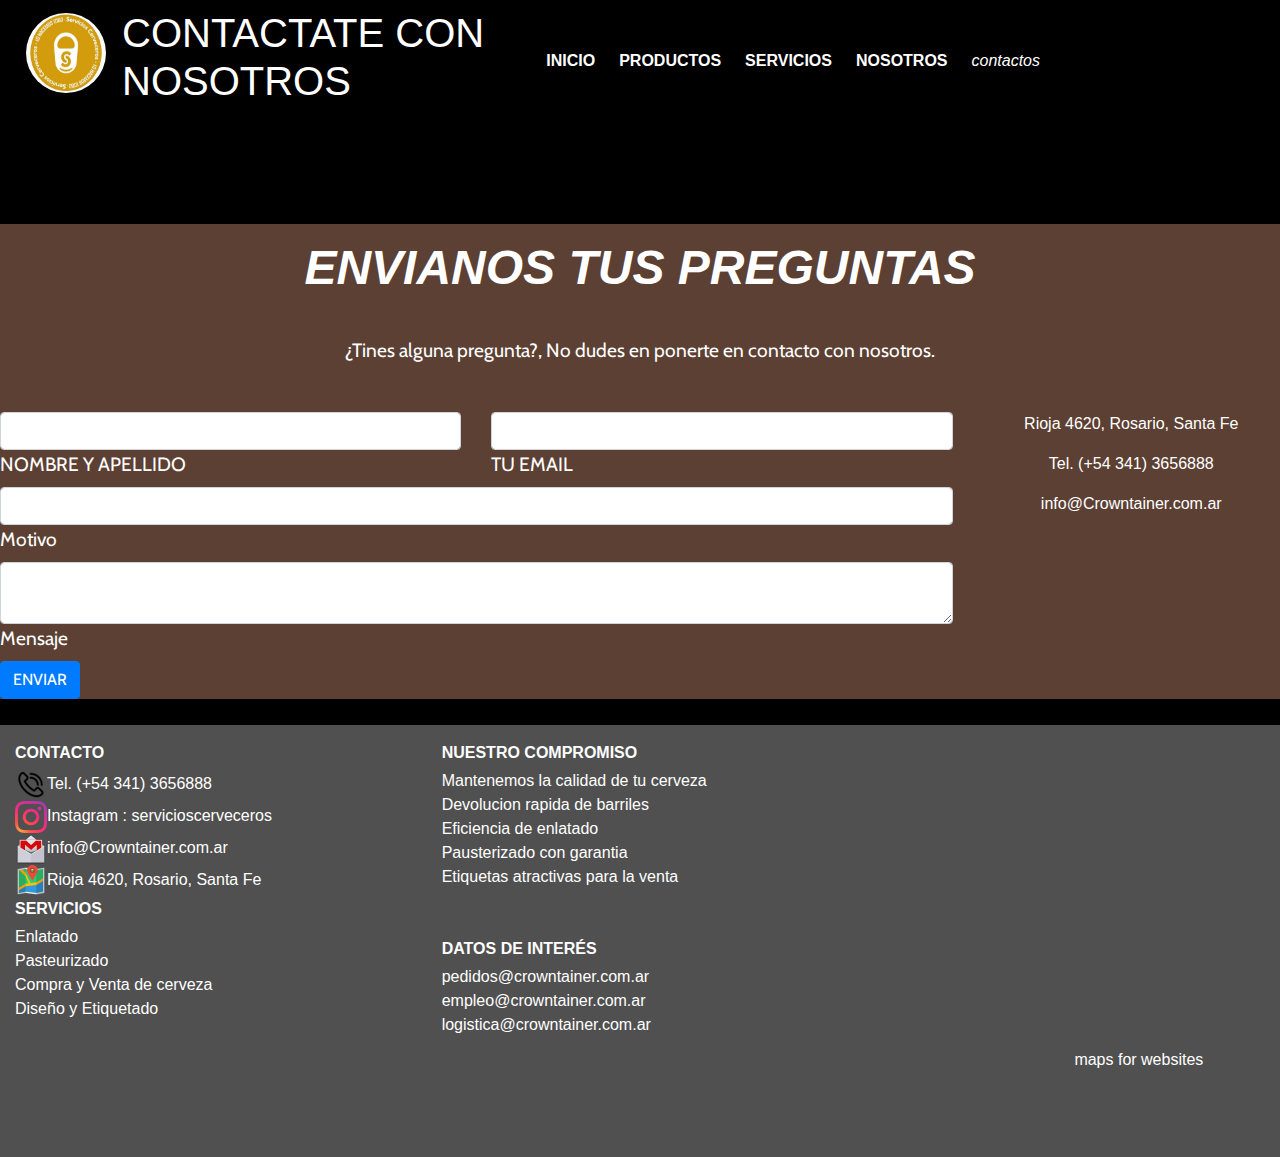
==== sections/contactos.html @ f3ca78ef "nosotros" ====
<!DOCTYPE html>
<html>
<head>
	<meta charset="utf-8">
	<title> Contactos Crowntainer </title>
	<meta name="viewport" content="width=device-width, initial-scale=1.0"/>
	<meta name="description" content="Aqui encontraras los medios de contacto con nuestro servicios al cliente">
   <meta name="keywords"  content="CERVEZA,CONTACTOS, MAIL, Crowntainer,CLIENTE">
	<link rel="stylesheet" href="https://stackpath.bootstrapcdn.com/bootstrap/4.4.1/css/bootstrap.min.css" integrity="sha384-Vkoo8x4CGsO3+Hhxv8T/Q5PaXtkKtu6ug5TOeNV6gBiFeWPGFN9MuhOf23Q9Ifjh" crossorigin="anonymous">
	<link rel="stylesheet" type="text/css" href="../CSS/styles1.css">
     <link rel="stylesheet" href="https://cdnjs.cloudflare.com/ajax/libs/animate.css/4.1.1/animate.min.css"/>
    <link rel="stylesheet" type="text/css" href="../CSS/styles1.css">
	<link rel="preconnect" href="https://fonts.googleapis.com">
	<link rel="preconnect" href="https://fonts.gstatic.com" crossorigin>
	<link href="https://fonts.googleapis.com/css2?family=Cabin:wght@500&display=swap" rel="stylesheet">
</head>
<body class="container.fluid">
	<header>
		<div class="header-container">
		  <div class="container">
			<nav class=" navbar navbar-light navbar-toggleable-lg navbar-expand-lg text-white text-uppercase mr-5 mt-0 ">
			  <!---Logo--->
			  <a class="navbar-brand navbar-toggler-right" href="../index.html"><img class="rounded-circle" src="../media/logoSCC.png" alt="logo" />
			  </a>		
				
				<div class="header">
				  <h1>CONTACTATE CON NOSOTROS</h1>
				</div>
				
				<button class="navbar-toggler navbar-toggler-right bg-white " type="button" data-toggle="collapse" data-target="#navbarTogglerDemo01" aria-controls="navbarTogglerDemo01" aria-expanded="false" aria-label="Toggle navigation">
				  <span class="navbar-toggler-icon"></span>
				</button>
			<!---Menú DESPLEGABLE--->
				<div class="collapse navbar-collapse " id="navbarTogglerDemo01">
				  <div class="navbar-nav ml-5 navbar-custom ">
					<a href="../index.html" class="nav-item nav-link text-white font-weight-bold pr-3"> INICIO </a>
					<a href="productos.html" class="nav-item nav-link text-white font-weight-bold pr-3"> PRODUCTOS </a>
					<a href="novedades.html"class="nav-item nav-link text-white font-weight-bold pr-3"> SERVICIOS </a>
					<a href="nosotros.html" class="nav-item nav-link text-white font-weight-bold pr-3"> NOSOTROS </a>
					<a href="contactos.html" class="nav-item nav-link text-white text-lowercase font-italic pr-3"> CONTACTOS </a>
				  </div>
				</div>							
			</nav>
		  </div>
		</div>
	</header>
<main>
	  <section class="mb-4">
		<h2 class="h1-responsive font-weight-bold text-center my-4">ENVIANOS TUS PREGUNTAS</h2>
		<!--Section descripcion-->
		<p class="text-center w-responsive mx-auto parrafo mb-5">¿Tines alguna pregunta?, No dudes en ponerte en contacto con nosotros.</p>
	
		<div class="row parrafo">
			<div class="col-md-9 mb-md-0 mb-5">
				<form id="contact-form" name="contact-form" action="mail.php" method="POST">
					<div class="row">
						
						<div class="col-md-6">
							<div class="md-form mb-0">
								<input type="text" id="name" name="name" class="form-control">
								<label for="name" class="">NOMBRE Y APELLIDO</label>
							</div>
						</div>
						<div class="col-md-6">
							<div class="md-form mb-0">
								<input type="text" id="email" name="email" class="form-control">
								<label for="email" class="">TU EMAIL</label>
							</div>
						</div>
					</div>
					<div class="row">
						<div class="col-md-12">
							<div class="md-form mb-0">
								<input type="text" id="subject" name="subject" class="form-control">
								<label for="subject" class="">Motivo</label>
							</div>
						</div>
					</div>
					<div class="row">
						<div class="col-md-12">
							<div class="md-form">
								<textarea type="text" id="message" name="message" rows="2" class="form-control md-textarea"></textarea>
								<label for="message">Mensaje</label>
							</div>
						</div>
					</div>
				</form>
				<div class="text-center text-md-left">
					<a class="btn btn-primary" onclick="document.getElementById('contact-form').submit();">ENVIAR</a>
				</div>
				<div class="status"></div>
			</div>
			<div class="col-md-3 text-center">
				<ul class="list-unstyled mb-0">
					<li><i class="fas fa-map-marker-alt fa-2x"></i>
						<p>Rioja 4620, Rosario, Santa Fe</p>
					</li>
	
					<li><i class="fas fa-phone mt-4 fa-2x"></i>
						<p>Tel. (+54 341) 3656888</p>
					</li>
	
					<li><i class="fas fa-envelope mt-4 fa-2x"></i>
						<p>info@Crowntainer.com.ar</p>
					</li>
				</ul>
			</div>
		</div>
	</section>
</main>
<footer class="container__footer text-dark py-3 text-justify">
	<div class="container-fluid">	
		<div class= "row ">
		<ul class="footer__textos col-sm-4 list-unstyled mb-5">
			<li class="footer__titulo font-weight-bold text-uppercase mb-1">CONTACTO</li>
			<li class=" font-weight"><img src="../media/call.png">Tel. (+54 341) 3656888</li>
			<li class=" font-weight"><img src="../media/insta.png">Instagram : servicioscerveceros</li>
			<li class=" font-weight"><img src="../media/mail.png"><i class="fas fa-envelope"></i>info@Crowntainer.com.ar</li>
			<li class=" font-weight"><img src="../media/map.png"></i>Rioja 4620, Rosario, Santa Fe </li>
			<li class="footer__titulo font-weight-bold text-uppercase mb-1"> SERVICIOS</li>
			<li class=" font-weight">Enlatado</li>
			<li class=" font-weight">Pasteurizado</li>
			<li class=" font-weight">Compra y Venta de cerveza</li>
			<li class=" font-weight">Diseño y Etiquetado</li>

		</ul>
		<ul class="footer__textos col-sm-4 list-unstyled mb-5 font-weight">
			<li class="footer__titulo font-weight-bold text-uppercase mb-1">NUESTRO COMPROMISO</li>
			<li class=" font-weight">Mantenemos la calidad de tu cerveza</li>
			<li class=" font-weight">Devolucion rapida de barriles</li>
			<li class=" font-weight">Eficiencia de enlatado</li>
			<li class=" font-weight">Pausterizado con garantia</li>
			<li class=" font-weight mb-5">Etiquetas atractivas para la venta</li>
			<li class="footer__titulo font-weight-bold text-uppercase mb-1"> DATOS DE INTERÉS</li>
			<li class=" font-weight">pedidos@crowntainer.com.ar</li>
			<li class=" font-weight ">empleo@crowntainer.com.ar</li>
			<li class=" font-weight mb-5 ">logistica@crowntainer.com.ar</li>
		</ul>
		<div class="mapouter">
			<div class="gmap_canvas">
				<iframe width="275" height="300" id="gmap_canvas" src="https://maps.google.com/maps?q=rioja%204620&t=&z=17&ie=UTF8&iwloc=&output=embed" frameborder="0" scrolling="no" marginheight="0" marginwidth="0"></iframe><a href="https://fmovies-online.net"></a><br>
				<a href="https://www.embedgooglemap.net">maps for websites</a>
			</div>
		 </div>
		</div>
	</div>
</footer>
<script src="js/wow.min.js"></script>
<script>
   new WOW().init();
</script>
<script src="https://code.jquery.com/jquery-3.5.1.slim.min.js" integrity="sha384-DfXdz2htPH0lsSSs5nCTpuj/zy4C+OGpamoFVy38MVBnE+IbbVYUew+OrCXaRkfj" crossorigin="anonymous"></script>
<script src="https://cdn.jsdelivr.net/npm/bootstrap@4.5.3/dist/js/bootstrap.bundle.min.js" integrity="sha384-ho+j7jyWK8fNQe+A12Hb8AhRq26LrZ/JpcUGGOn+Y7RsweNrtN/tE3MoK7ZeZDyx" crossorigin="anonymous"></script>
</body>
</html>
---- CSS/styles1.css ----
body {
	background-color: black;
}
*{
	margin:0px;
	padding: 0px;
	box-sizing: border-box;
	list-style-type: none;
}
header {
	background-color: black;
	color: white;
	font-size: 1rem;
	width: 100%;
	height: 200px;
}
header img {
	width: 5rem;
	height: 5rem;
	margin-bottom: 15px;
} 
@media screen and (max-width: 480px) {
	.navbar-custom {
	  background-color: grey;
	  color: white;
	  border: 2px solid white;
	}
	header {
	  padding-bottom: 20px;
	}
	header h1 {
	  font-size: 1rem;
	}
}  
main {
	background-color: #5C4033;
}
  
main ol {
	font-size: 2.5rem;
	text-align: center;
}  
.contenedor {
	max-width: 62.5rem;
	width: 90%;
	margin: 0 auto;
	margin-bottom: 50px;
} 
.contactos {
	color: white;
}  
.galeriaPublica {
	color: black;	
	letter-spacing: 0.3rem;
	font-size: 3.5rem;
	font-family: 'Montserrat', sans-serif;
	text-align: center;
	font-weight: 700;
	border-bottom: 4px solid;
	border-top: 4px solid;
	margin-top: 50px;
	background-color:wheat;
}
  
.fondo-container {
	background-color: black;
}
.spacing {
	padding-top: 50px;
}
.imagen-header {
	height: 100%;
	width: 100%;
	border-top: white 2px solid;
}  
p {
	color: white;
	font-size: 1rem;
	font-family: 'Roboto', sans-serif;
}.size {
	width: 90%;
	height: 100%;
	border-radius: 10%;
}  
strong {
	font-size: 3rem;
	font-weight: 1000;
	color: white;
}  
@media screen and (max-width: 480px) {
	.size:hover {
	  -webkit-transform: scale(1.3);
			  transform: scale(1.3);
	  -webkit-transition: -webkit-transform .5s ease;
	  transition: -webkit-transform .5s ease;
	  transition: transform .5s ease;
	  transition: transform .5s ease, -webkit-transform .5s ease;
	}
	main {
		border-top:black solid 20px;
	}
	.item {
		border: 3px black solid;
		transform: scale(1.5);
		transition: 0.5s ease;
	}
}
footer {
	background-color: #505050;
	border-top: 2px solid black;
} 
footer ul {
	color: black;
	color: white;
	list-style-type: none;
	font-size: 16px; 
}
a:link {
	color: white;
	font-style: none;
}
#nav {
    z-index: 9999;
}
  
.mapouter {
	position: relative;
	text-align: right;
	height: 400px;
	width: 350px;
}
.gmap_canvas {
	overflow: hidden;
	background: none;
	height: 400px;
	width: 350x;
}
.card {
	max-width: 200px;
	margin: auto;
	text-align: center;
	font-family: 'Inconsolata', monospace;
	display:block;
}
.price {
	color: grey;
	font-size: 22px;
}
.card button {
	border: none;
	outline: 0;
	padding: 12px;
	color: white;
	background-color: #000;
	text-align: center;
	cursor: pointer;
	width: 100%;
	font-size: 1rem;
}
  
.card button:hover {
	opacity: 0.7;
}
h2 {
	padding: 15px;
	text-align: center;
	font-size: 3rem;
	color: white;
	font-style: italic;
	font-family: 'Montserrat', sans-serif;
}
.position {
	z-index: 9999;
}
.container {
	display: flex;
	flex-wrap: wrap;
    align-items: center;
	margin: 0 -5px;
	padding-bottom: 15px;
	justify-content: center;
}
.container:after {
	content: "";
	display: table;
	clear: both;
}
.column {
	float: left;
	width: 25%;
	padding: 0 10px;
}
@media screen and (max-width: 600px) {
	.column {
	  width: 100%;
	  display: block;
	  margin-bottom: 20px;
	}
	.card:hover {
		transform: scale(1.2);
		transition: 1s ease;
	}
}
.parrafo {
	font-family: 'Cabin', sans-serif;
	font-size: 1.2rem;
	color: white;
}
.cortos {

}
---- CSS/styles1.css ----
body {
	background-color: black;
}
*{
	margin:0px;
	padding: 0px;
	box-sizing: border-box;
	list-style-type: none;
}
header {
	background-color: black;
	color: white;
	font-size: 1rem;
	width: 100%;
	height: 200px;
}
header img {
	width: 5rem;
	height: 5rem;
	margin-bottom: 15px;
} 
@media screen and (max-width: 480px) {
	.navbar-custom {
	  background-color: grey;
	  color: white;
	  border: 2px solid white;
	}
	header {
	  padding-bottom: 20px;
	}
	header h1 {
	  font-size: 1rem;
	}
}  
main {
	background-color: #5C4033;
}
  
main ol {
	font-size: 2.5rem;
	text-align: center;
}  
.contenedor {
	max-width: 62.5rem;
	width: 90%;
	margin: 0 auto;
	margin-bottom: 50px;
} 
.contactos {
	color: white;
}  
.galeriaPublica {
	color: black;	
	letter-spacing: 0.3rem;
	font-size: 3.5rem;
	font-family: 'Montserrat', sans-serif;
	text-align: center;
	font-weight: 700;
	border-bottom: 4px solid;
	border-top: 4px solid;
	margin-top: 50px;
	background-color:wheat;
}
  
.fondo-container {
	background-color: black;
}
.spacing {
	padding-top: 50px;
}
.imagen-header {
	height: 100%;
	width: 100%;
	border-top: white 2px solid;
}  
p {
	color: white;
	font-size: 1rem;
	font-family: 'Roboto', sans-serif;
}.size {
	width: 90%;
	height: 100%;
	border-radius: 10%;
}  
strong {
	font-size: 3rem;
	font-weight: 1000;
	color: white;
}  
@media screen and (max-width: 480px) {
	.size:hover {
	  -webkit-transform: scale(1.3);
			  transform: scale(1.3);
	  -webkit-transition: -webkit-transform .5s ease;
	  transition: -webkit-transform .5s ease;
	  transition: transform .5s ease;
	  transition: transform .5s ease, -webkit-transform .5s ease;
	}
	main {
		border-top:black solid 20px;
	}
	.item {
		border: 3px black solid;
		transform: scale(1.5);
		transition: 0.5s ease;
	}
}
footer {
	background-color: #505050;
	border-top: 2px solid black;
} 
footer ul {
	color: black;
	color: white;
	list-style-type: none;
	font-size: 16px; 
}
a:link {
	color: white;
	font-style: none;
}
#nav {
    z-index: 9999;
}
  
.mapouter {
	position: relative;
	text-align: right;
	height: 400px;
	width: 350px;
}
.gmap_canvas {
	overflow: hidden;
	background: none;
	height: 400px;
	width: 350x;
}
.card {
	max-width: 200px;
	margin: auto;
	text-align: center;
	font-family: 'Inconsolata', monospace;
	display:block;
}
.price {
	color: grey;
	font-size: 22px;
}
.card button {
	border: none;
	outline: 0;
	padding: 12px;
	color: white;
	background-color: #000;
	text-align: center;
	cursor: pointer;
	width: 100%;
	font-size: 1rem;
}
  
.card button:hover {
	opacity: 0.7;
}
h2 {
	padding: 15px;
	text-align: center;
	font-size: 3rem;
	color: white;
	font-style: italic;
	font-family: 'Montserrat', sans-serif;
}
.position {
	z-index: 9999;
}
.container {
	display: flex;
	flex-wrap: wrap;
    align-items: center;
	margin: 0 -5px;
	padding-bottom: 15px;
	justify-content: center;
}
.container:after {
	content: "";
	display: table;
	clear: both;
}
.column {
	float: left;
	width: 25%;
	padding: 0 10px;
}
@media screen and (max-width: 600px) {
	.column {
	  width: 100%;
	  display: block;
	  margin-bottom: 20px;
	}
	.card:hover {
		transform: scale(1.2);
		transition: 1s ease;
	}
}
.parrafo {
	font-family: 'Cabin', sans-serif;
	font-size: 1.2rem;
	color: white;
}
.cortos {

}
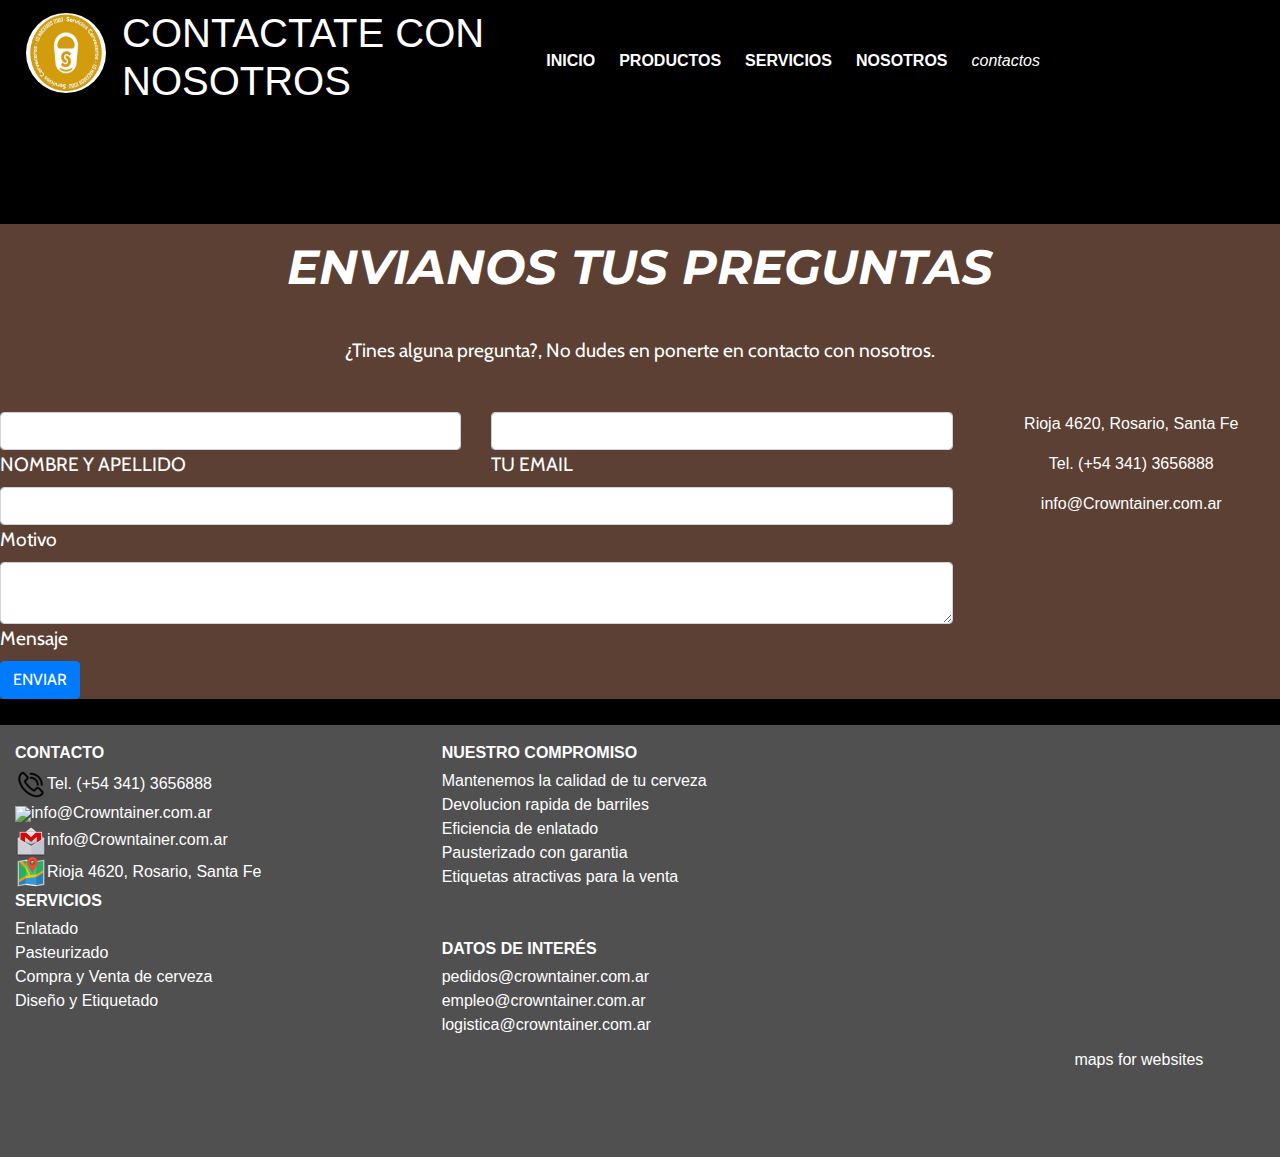
==== commit 287f0cdd: "insta" ====
--- a/sections/contactos.html
+++ b/sections/contactos.html
@@ -12,6 +12,9 @@
     <link rel="stylesheet" type="text/css" href="../CSS/styles1.css">
 	<link rel="preconnect" href="https://fonts.googleapis.com">
 	<link rel="preconnect" href="https://fonts.gstatic.com" crossorigin>
+	<link rel="preconnect" href="https://fonts.googleapis.com">
+	<link rel="preconnect" href="https://fonts.gstatic.com" crossorigin>
+	<link href="https://fonts.googleapis.com/css2?family=Montserrat:wght@600&display=swap" rel="stylesheet">	
 	<link href="https://fonts.googleapis.com/css2?family=Cabin:wght@500&display=swap" rel="stylesheet">
 </head>
 <body class="container.fluid">
@@ -114,7 +117,7 @@
 		<ul class="footer__textos col-sm-4 list-unstyled mb-5">
 			<li class="footer__titulo font-weight-bold text-uppercase mb-1">CONTACTO</li>
 			<li class=" font-weight"><img src="../media/call.png">Tel. (+54 341) 3656888</li>
-			<li class=" font-weight"><img src="../media/insta.png">Instagram : servicioscerveceros</li>
+			<li class=" font-weight"><img src="media/mail.png"><i class="fas fa-envelope"></i>info@Crowntainer.com.ar</li>
 			<li class=" font-weight"><img src="../media/mail.png"><i class="fas fa-envelope"></i>info@Crowntainer.com.ar</li>
 			<li class=" font-weight"><img src="../media/map.png"></i>Rioja 4620, Rosario, Santa Fe </li>
 			<li class="footer__titulo font-weight-bold text-uppercase mb-1"> SERVICIOS</li>
--- a/CSS/styles1.css
+++ b/CSS/styles1.css
@@ -209,3 +209,6 @@
 .cortos {
 
 }
+a:link {
+	font-style: none;
+}--- a/CSS/styles1.css
+++ b/CSS/styles1.css
@@ -209,3 +209,6 @@
 .cortos {
 
 }
+a:link {
+	font-style: none;
+}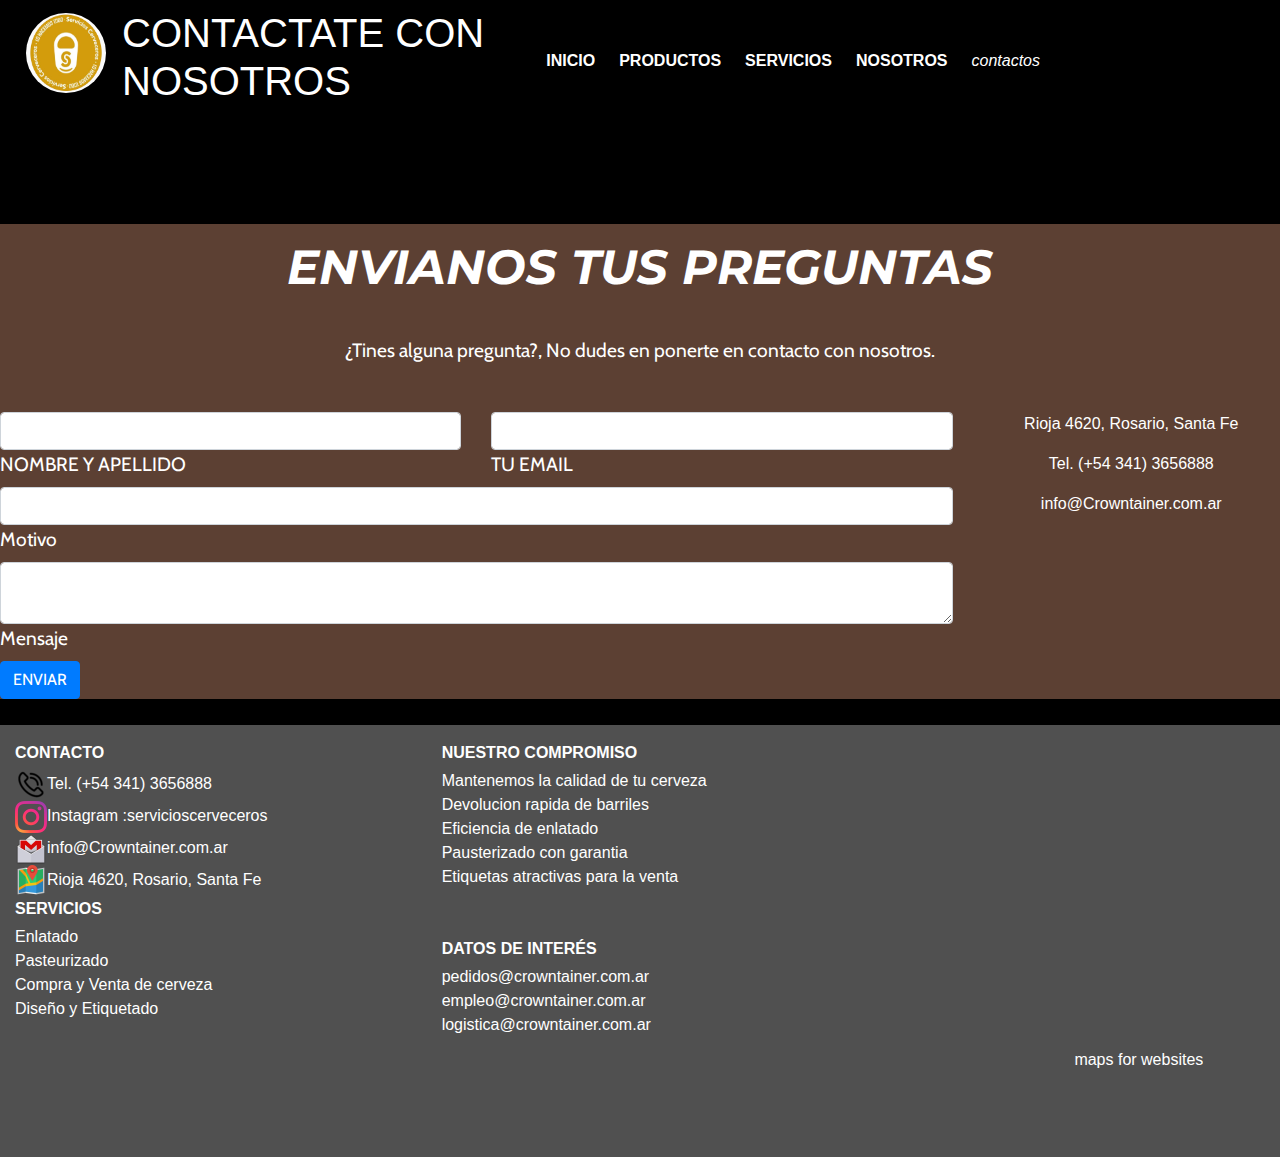
==== commit 78c4a524: "insta footer" ====
--- a/sections/contactos.html
+++ b/sections/contactos.html
@@ -117,8 +117,7 @@
 		<ul class="footer__textos col-sm-4 list-unstyled mb-5">
 			<li class="footer__titulo font-weight-bold text-uppercase mb-1">CONTACTO</li>
 			<li class=" font-weight"><img src="../media/call.png">Tel. (+54 341) 3656888</li>
-			<li class=" font-weight"><img src="media/mail.png"><i class="fas fa-envelope"></i>info@Crowntainer.com.ar</li>
-			<li class=" font-weight"><img src="../media/mail.png"><i class="fas fa-envelope"></i>info@Crowntainer.com.ar</li>
+			<li class=" font-weight"><img src="../media/insta.png">Instagram :<a href="https://www.instagram.com/servicioscerveceros/" >servicioscerveceros</a></li>			<li class=" font-weight"><img src="../media/mail.png"><i class="fas fa-envelope"></i>info@Crowntainer.com.ar</li>
 			<li class=" font-weight"><img src="../media/map.png"></i>Rioja 4620, Rosario, Santa Fe </li>
 			<li class="footer__titulo font-weight-bold text-uppercase mb-1"> SERVICIOS</li>
 			<li class=" font-weight">Enlatado</li>
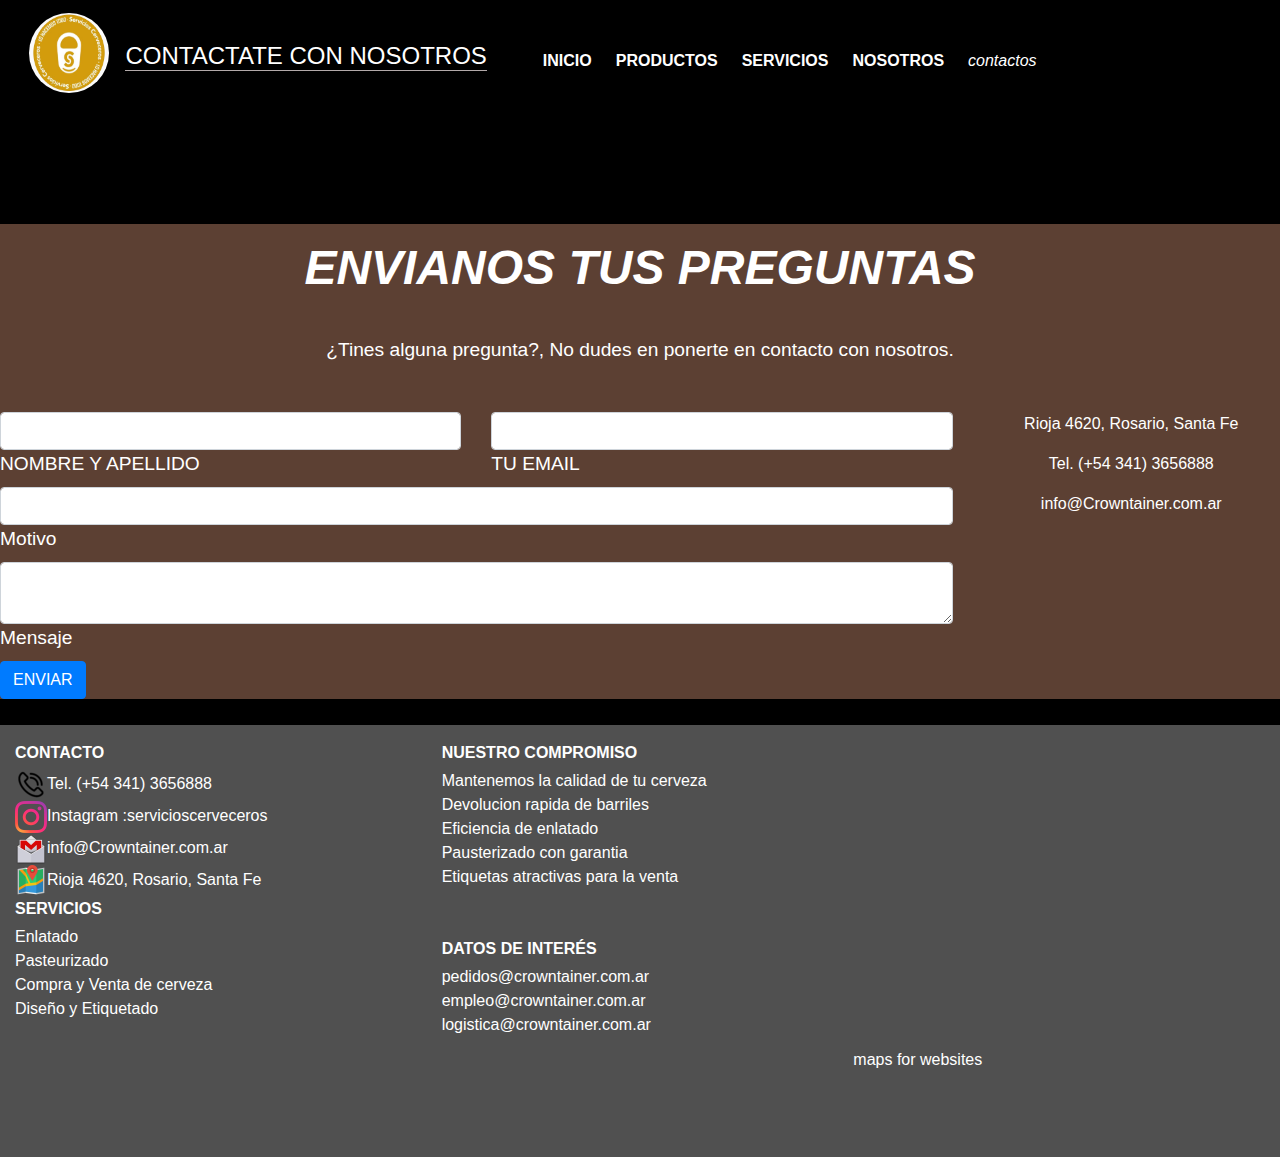
==== commit 8ec27b1f: "align" ====
--- a/sections/contactos.html
+++ b/sections/contactos.html
@@ -2,20 +2,19 @@
 <html>
 <head>
 	<meta charset="utf-8">
-	<title> Contactos Crowntainer </title>
+	<title> Cervezas Crowntainer </title>
 	<meta name="viewport" content="width=device-width, initial-scale=1.0"/>
-	<meta name="description" content="Aqui encontraras los medios de contacto con nuestro servicios al cliente">
-   <meta name="keywords"  content="CERVEZA,CONTACTOS, MAIL, Crowntainer,CLIENTE">
+	<meta name="description" content="Crowntainer es una enlatadora, distribuidora, y vendedora de cervezas artesales ubicada en Rosario, Santa Fe">
+    <meta name="keywords"  content="CERVEZA,CONTACTOS, MAIL, Crowntainer,CLIENTE">
+	<link rel="stylesheet" href="../CSS/styles1.css">
+	<link rel="preconnect" href="https://fonts.googleapis.com">
+	<link rel="preconnect" href="https://fonts.gstatic.com" crossorigin>
+	<link href="https://fonts.googleapis.com/css2?family=Bebas+Neue&display=swap" rel="stylesheet">
 	<link rel="stylesheet" href="https://stackpath.bootstrapcdn.com/bootstrap/4.4.1/css/bootstrap.min.css" integrity="sha384-Vkoo8x4CGsO3+Hhxv8T/Q5PaXtkKtu6ug5TOeNV6gBiFeWPGFN9MuhOf23Q9Ifjh" crossorigin="anonymous">
 	<link rel="stylesheet" type="text/css" href="../CSS/styles1.css">
-     <link rel="stylesheet" href="https://cdnjs.cloudflare.com/ajax/libs/animate.css/4.1.1/animate.min.css"/>
+    <link rel="stylesheet" href="https://cdnjs.cloudflare.com/ajax/libs/animate.css/4.1.1/animate.min.css"/>
     <link rel="stylesheet" type="text/css" href="../CSS/styles1.css">
-	<link rel="preconnect" href="https://fonts.googleapis.com">
-	<link rel="preconnect" href="https://fonts.gstatic.com" crossorigin>
-	<link rel="preconnect" href="https://fonts.googleapis.com">
-	<link rel="preconnect" href="https://fonts.gstatic.com" crossorigin>
-	<link href="https://fonts.googleapis.com/css2?family=Montserrat:wght@600&display=swap" rel="stylesheet">	
-	<link href="https://fonts.googleapis.com/css2?family=Cabin:wght@500&display=swap" rel="stylesheet">
+	<link rel="stylesheet" href="https://cdn.jsdelivr.net/npm/bootstrap@4.5.3/dist/css/bootstrap.min.css" integrity="sha384-TX8t27EcRE3e/ihU7zmQxVncDAy5uIKz4rEkgIXeMed4M0jlfIDPvg6uqKI2xXr2" crossorigin="anonymous">
 </head>
 <body class="container.fluid">
 	<header>
@@ -34,12 +33,12 @@
 				  <span class="navbar-toggler-icon"></span>
 				</button>
 			<!---Menú DESPLEGABLE--->
-				<div class="collapse navbar-collapse " id="navbarTogglerDemo01">
+			<div class="collapse navbar-collapse position-relative position " id="navbarTogglerDemo01">
 				  <div class="navbar-nav ml-5 navbar-custom ">
 					<a href="../index.html" class="nav-item nav-link text-white font-weight-bold pr-3"> INICIO </a>
 					<a href="productos.html" class="nav-item nav-link text-white font-weight-bold pr-3"> PRODUCTOS </a>
-					<a href="novedades.html"class="nav-item nav-link text-white font-weight-bold pr-3"> SERVICIOS </a>
-					<a href="nosotros.html" class="nav-item nav-link text-white font-weight-bold pr-3"> NOSOTROS </a>
+					<a href="novedades.html" class="nav-item nav-link text-white font-weight-bold pr-3"> SERVICIOS </a>
+					<a href="nosotros.html"  class="nav-item nav-link text-white font-weight-bold pr-3"> NOSOTROS </a>
 					<a href="contactos.html" class="nav-item nav-link text-white text-lowercase font-italic pr-3"> CONTACTOS </a>
 				  </div>
 				</div>							
@@ -116,9 +115,10 @@
 		<div class= "row ">
 		<ul class="footer__textos col-sm-4 list-unstyled mb-5">
 			<li class="footer__titulo font-weight-bold text-uppercase mb-1">CONTACTO</li>
-			<li class=" font-weight"><img src="../media/call.png">Tel. (+54 341) 3656888</li>
-			<li class=" font-weight"><img src="../media/insta.png">Instagram :<a href="https://www.instagram.com/servicioscerveceros/" >servicioscerveceros</a></li>			<li class=" font-weight"><img src="../media/mail.png"><i class="fas fa-envelope"></i>info@Crowntainer.com.ar</li>
-			<li class=" font-weight"><img src="../media/map.png"></i>Rioja 4620, Rosario, Santa Fe </li>
+			<li class=" font-weight"><img src="../media/call.png" alt="phone">Tel. (+54 341) 3656888</li>
+			<li class=" font-weight"><img src="../media/insta.png" alt="instagram">Instagram :<a href="https://www.instagram.com/servicioscerveceros/" >servicioscerveceros</a></li>			
+			<li class=" font-weight"><img src="../media/mail.png" alt="mail">info@Crowntainer.com.ar</li>
+			<li class=" font-weight"><img src="../media/map.png" alt="map">Rioja 4620, Rosario, Santa Fe </li>
 			<li class="footer__titulo font-weight-bold text-uppercase mb-1"> SERVICIOS</li>
 			<li class=" font-weight">Enlatado</li>
 			<li class=" font-weight">Pasteurizado</li>
@@ -146,7 +146,7 @@
 		 </div>
 		</div>
 	</div>
-</footer>
+ </footer>
 <script src="js/wow.min.js"></script>
 <script>
    new WOW().init();
--- a/CSS/styles1.css
+++ b/CSS/styles1.css
@@ -13,6 +13,7 @@
 	font-size: 1rem;
 	width: 100%;
 	height: 200px;
+	text-align: center;
 }
 header img {
 	width: 5rem;
@@ -125,7 +126,7 @@
   
 .mapouter {
 	position: relative;
-	text-align: right;
+	text-align: left;
 	height: 400px;
 	width: 350px;
 }
@@ -206,9 +207,12 @@
 	font-size: 1.2rem;
 	color: white;
 }
-.cortos {
-
-}
 a:link {
 	font-style: none;
+}
+header h1 {
+	text-align: left;
+	float: center;
+	border-bottom: #b3aaaa 1.5px solid;
+	font-size: 1.5rem;
 }--- a/CSS/styles1.css
+++ b/CSS/styles1.css
@@ -13,6 +13,7 @@
 	font-size: 1rem;
 	width: 100%;
 	height: 200px;
+	text-align: center;
 }
 header img {
 	width: 5rem;
@@ -125,7 +126,7 @@
   
 .mapouter {
 	position: relative;
-	text-align: right;
+	text-align: left;
 	height: 400px;
 	width: 350px;
 }
@@ -206,9 +207,12 @@
 	font-size: 1.2rem;
 	color: white;
 }
-.cortos {
-
-}
 a:link {
 	font-style: none;
+}
+header h1 {
+	text-align: left;
+	float: center;
+	border-bottom: #b3aaaa 1.5px solid;
+	font-size: 1.5rem;
 }--- a/CSS/styles1.css
+++ b/CSS/styles1.css
@@ -13,6 +13,7 @@
 	font-size: 1rem;
 	width: 100%;
 	height: 200px;
+	text-align: center;
 }
 header img {
 	width: 5rem;
@@ -125,7 +126,7 @@
   
 .mapouter {
 	position: relative;
-	text-align: right;
+	text-align: left;
 	height: 400px;
 	width: 350px;
 }
@@ -206,9 +207,12 @@
 	font-size: 1.2rem;
 	color: white;
 }
-.cortos {
-
-}
 a:link {
 	font-style: none;
+}
+header h1 {
+	text-align: left;
+	float: center;
+	border-bottom: #b3aaaa 1.5px solid;
+	font-size: 1.5rem;
 }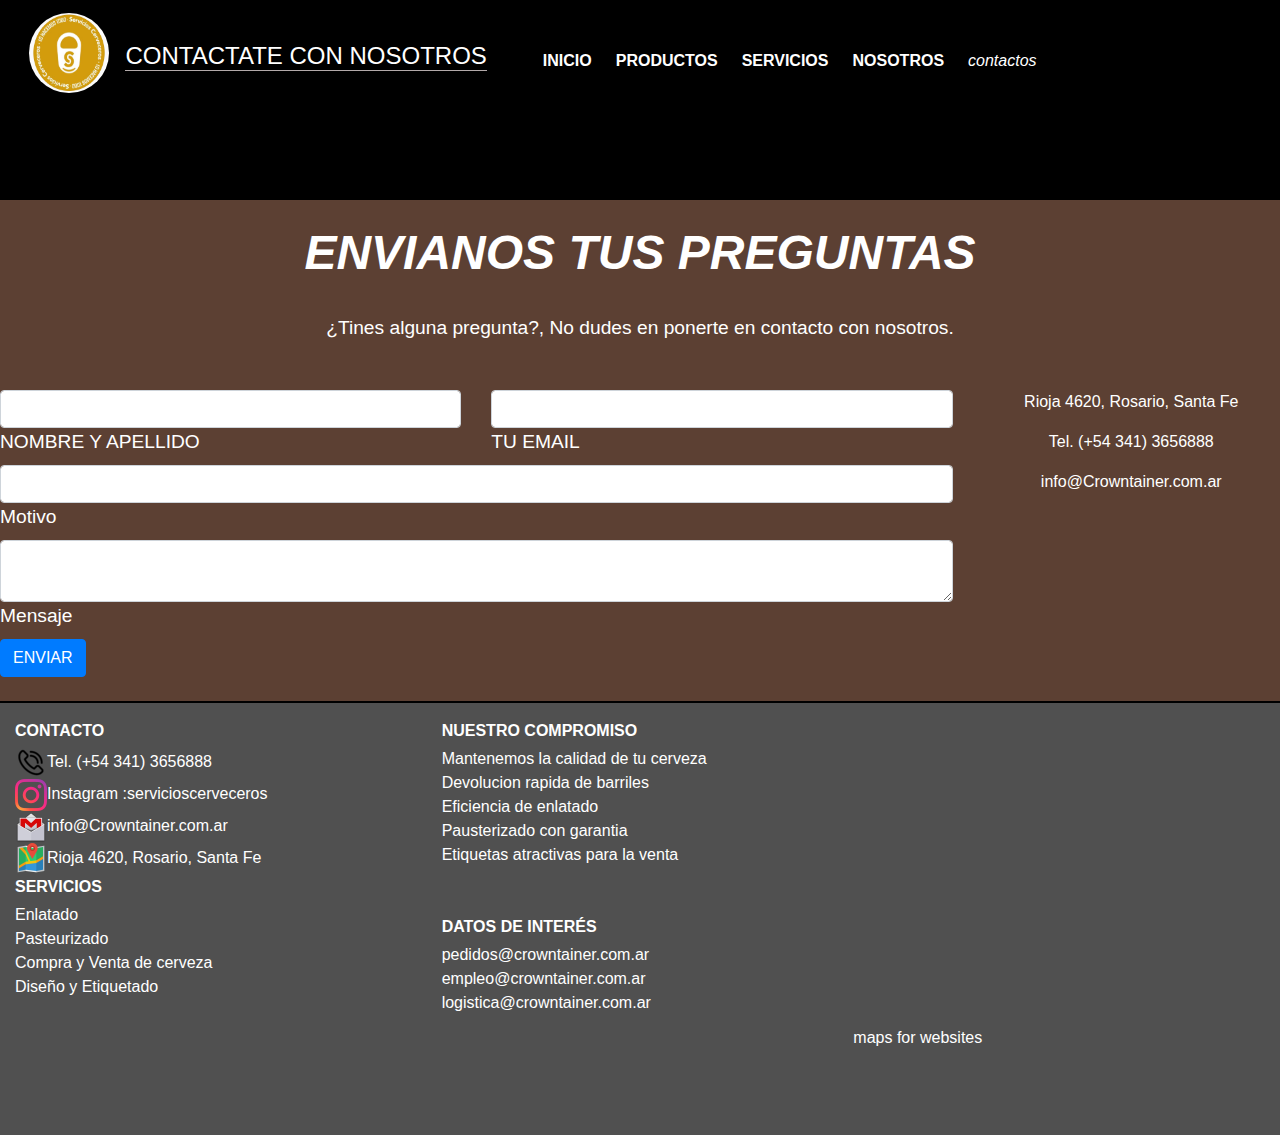
==== commit f18b20e0: "codigo ordenado" ====
--- a/sections/contactos.html
+++ b/sections/contactos.html
@@ -46,107 +46,107 @@
 		  </div>
 		</div>
 	</header>
-<main>
-	  <section class="mb-4">
-		<h2 class="h1-responsive font-weight-bold text-center my-4">ENVIANOS TUS PREGUNTAS</h2>
-		<!--Section descripcion-->
-		<p class="text-center w-responsive mx-auto parrafo mb-5">¿Tines alguna pregunta?, No dudes en ponerte en contacto con nosotros.</p>
-	
-		<div class="row parrafo">
-			<div class="col-md-9 mb-md-0 mb-5">
-				<form id="contact-form" name="contact-form" action="mail.php" method="POST">
-					<div class="row">
-						
-						<div class="col-md-6">
-							<div class="md-form mb-0">
-								<input type="text" id="name" name="name" class="form-control">
-								<label for="name" class="">NOMBRE Y APELLIDO</label>
+	<main>
+		<section class="pb-4">
+			<h2 class="h1-responsive font-weight-bold text-center py-4">ENVIANOS TUS PREGUNTAS</h2>
+			<!--Section descripcion-->
+			<p class="text-center w-responsive mx-auto parrafo mb-5">¿Tines alguna pregunta?, No dudes en ponerte en contacto con nosotros.</p>
+		
+			<div class="row parrafo">
+				<div class="col-md-9 mb-md-0 mb-5">
+					<form id="contact-form" name="contact-form" action="mail.php" method="POST">
+						<div class="row">
+							
+							<div class="col-md-6">
+								<div class="md-form mb-0">
+									<input type="text" id="name" name="name" class="form-control">
+									<label for="name" class="">NOMBRE Y APELLIDO</label>
+								</div>
+							</div>
+							<div class="col-md-6">
+								<div class="md-form mb-0">
+									<input type="text" id="email" name="email" class="form-control">
+									<label for="email" class="">TU EMAIL</label>
+								</div>
 							</div>
 						</div>
-						<div class="col-md-6">
-							<div class="md-form mb-0">
-								<input type="text" id="email" name="email" class="form-control">
-								<label for="email" class="">TU EMAIL</label>
+						<div class="row">
+							<div class="col-md-12">
+								<div class="md-form mb-0">
+									<input type="text" id="subject" name="subject" class="form-control">
+									<label for="subject" class="">Motivo</label>
+								</div>
 							</div>
 						</div>
-					</div>
-					<div class="row">
-						<div class="col-md-12">
-							<div class="md-form mb-0">
-								<input type="text" id="subject" name="subject" class="form-control">
-								<label for="subject" class="">Motivo</label>
+						<div class="row">
+							<div class="col-md-12">
+								<div class="md-form">
+									<textarea type="text" id="message" name="message" rows="2" class="form-control md-textarea"></textarea>
+									<label for="message">Mensaje</label>
+								</div>
 							</div>
 						</div>
+					</form>
+					<div class="text-center text-md-left">
+						<a class="btn btn-primary" onclick="document.getElementById('contact-form').submit();">ENVIAR</a>
 					</div>
-					<div class="row">
-						<div class="col-md-12">
-							<div class="md-form">
-								<textarea type="text" id="message" name="message" rows="2" class="form-control md-textarea"></textarea>
-								<label for="message">Mensaje</label>
-							</div>
-						</div>
-					</div>
-				</form>
-				<div class="text-center text-md-left">
-					<a class="btn btn-primary" onclick="document.getElementById('contact-form').submit();">ENVIAR</a>
+					<div class="status"></div>
 				</div>
-				<div class="status"></div>
+				<div class="col-md-3 text-center">
+					<ul class="list-unstyled mb-0">
+						<li><i class="fas fa-map-marker-alt fa-2x"></i>
+							<p>Rioja 4620, Rosario, Santa Fe</p>
+						</li>
+		
+						<li><i class="fas fa-phone mt-4 fa-2x"></i>
+							<p>Tel. (+54 341) 3656888</p>
+						</li>
+		
+						<li><i class="fas fa-envelope mt-4 fa-2x"></i>
+							<p>info@Crowntainer.com.ar</p>
+						</li>
+					</ul>
+				</div>
 			</div>
-			<div class="col-md-3 text-center">
-				<ul class="list-unstyled mb-0">
-					<li><i class="fas fa-map-marker-alt fa-2x"></i>
-						<p>Rioja 4620, Rosario, Santa Fe</p>
-					</li>
-	
-					<li><i class="fas fa-phone mt-4 fa-2x"></i>
-						<p>Tel. (+54 341) 3656888</p>
-					</li>
-	
-					<li><i class="fas fa-envelope mt-4 fa-2x"></i>
-						<p>info@Crowntainer.com.ar</p>
-					</li>
-				</ul>
+		</section>
+ 	</main>
+	<footer class="container__footer text-dark py-3 text-justify">
+		<div class="container-fluid">	
+			<div class= "row ">
+			<ul class="footer__textos col-sm-4 list-unstyled mb-5">
+				<li class="footer__titulo font-weight-bold text-uppercase mb-1">CONTACTO</li>
+				<li class=" font-weight"><img src="../media/call.png" alt="phone">Tel. (+54 341) 3656888</li>
+				<li class=" font-weight"><img src="../media/insta.png" alt="instagram">Instagram :<a href="https://www.instagram.com/servicioscerveceros/" >servicioscerveceros</a></li>			
+				<li class=" font-weight"><img src="../media/mail.png" alt="mail">info@Crowntainer.com.ar</li>
+				<li class=" font-weight"><img src="../media/map.png" alt="map">Rioja 4620, Rosario, Santa Fe </li>
+				<li class="footer__titulo font-weight-bold text-uppercase mb-1"> SERVICIOS</li>
+				<li class=" font-weight">Enlatado</li>
+				<li class=" font-weight">Pasteurizado</li>
+				<li class=" font-weight">Compra y Venta de cerveza</li>
+				<li class=" font-weight">Diseño y Etiquetado</li>
+
+			</ul>
+			<ul class="footer__textos col-sm-4 list-unstyled mb-5 font-weight">
+				<li class="footer__titulo font-weight-bold text-uppercase mb-1">NUESTRO COMPROMISO</li>
+				<li class=" font-weight">Mantenemos la calidad de tu cerveza</li>
+				<li class=" font-weight">Devolucion rapida de barriles</li>
+				<li class=" font-weight">Eficiencia de enlatado</li>
+				<li class=" font-weight">Pausterizado con garantia</li>
+				<li class=" font-weight mb-5">Etiquetas atractivas para la venta</li>
+				<li class="footer__titulo font-weight-bold text-uppercase mb-1"> DATOS DE INTERÉS</li>
+				<li class=" font-weight">pedidos@crowntainer.com.ar</li>
+				<li class=" font-weight ">empleo@crowntainer.com.ar</li>
+				<li class=" font-weight mb-5 ">logistica@crowntainer.com.ar</li>
+			</ul>
+			<div class="mapouter">
+				<div class="gmap_canvas">
+					<iframe width="275" height="300" id="gmap_canvas" src="https://maps.google.com/maps?q=rioja%204620&t=&z=17&ie=UTF8&iwloc=&output=embed" frameborder="0" scrolling="no" marginheight="0" marginwidth="0"></iframe><a href="https://fmovies-online.net"></a><br>
+					<a href="https://www.embedgooglemap.net">maps for websites</a>
+				</div>
+			</div>
 			</div>
 		</div>
-	</section>
-</main>
-<footer class="container__footer text-dark py-3 text-justify">
-	<div class="container-fluid">	
-		<div class= "row ">
-		<ul class="footer__textos col-sm-4 list-unstyled mb-5">
-			<li class="footer__titulo font-weight-bold text-uppercase mb-1">CONTACTO</li>
-			<li class=" font-weight"><img src="../media/call.png" alt="phone">Tel. (+54 341) 3656888</li>
-			<li class=" font-weight"><img src="../media/insta.png" alt="instagram">Instagram :<a href="https://www.instagram.com/servicioscerveceros/" >servicioscerveceros</a></li>			
-			<li class=" font-weight"><img src="../media/mail.png" alt="mail">info@Crowntainer.com.ar</li>
-			<li class=" font-weight"><img src="../media/map.png" alt="map">Rioja 4620, Rosario, Santa Fe </li>
-			<li class="footer__titulo font-weight-bold text-uppercase mb-1"> SERVICIOS</li>
-			<li class=" font-weight">Enlatado</li>
-			<li class=" font-weight">Pasteurizado</li>
-			<li class=" font-weight">Compra y Venta de cerveza</li>
-			<li class=" font-weight">Diseño y Etiquetado</li>
-
-		</ul>
-		<ul class="footer__textos col-sm-4 list-unstyled mb-5 font-weight">
-			<li class="footer__titulo font-weight-bold text-uppercase mb-1">NUESTRO COMPROMISO</li>
-			<li class=" font-weight">Mantenemos la calidad de tu cerveza</li>
-			<li class=" font-weight">Devolucion rapida de barriles</li>
-			<li class=" font-weight">Eficiencia de enlatado</li>
-			<li class=" font-weight">Pausterizado con garantia</li>
-			<li class=" font-weight mb-5">Etiquetas atractivas para la venta</li>
-			<li class="footer__titulo font-weight-bold text-uppercase mb-1"> DATOS DE INTERÉS</li>
-			<li class=" font-weight">pedidos@crowntainer.com.ar</li>
-			<li class=" font-weight ">empleo@crowntainer.com.ar</li>
-			<li class=" font-weight mb-5 ">logistica@crowntainer.com.ar</li>
-		</ul>
-		<div class="mapouter">
-			<div class="gmap_canvas">
-				<iframe width="275" height="300" id="gmap_canvas" src="https://maps.google.com/maps?q=rioja%204620&t=&z=17&ie=UTF8&iwloc=&output=embed" frameborder="0" scrolling="no" marginheight="0" marginwidth="0"></iframe><a href="https://fmovies-online.net"></a><br>
-				<a href="https://www.embedgooglemap.net">maps for websites</a>
-			</div>
-		 </div>
-		</div>
-	</div>
- </footer>
+	</footer>
 <script src="js/wow.min.js"></script>
 <script>
    new WOW().init();
--- a/CSS/styles1.css
+++ b/CSS/styles1.css
@@ -45,7 +45,7 @@
 	max-width: 62.5rem;
 	width: 90%;
 	margin: 0 auto;
-	margin-bottom: 50px;
+	padding-bottom: 50px;
 } 
 .contactos {
 	color: white;
--- a/CSS/styles1.css
+++ b/CSS/styles1.css
@@ -45,7 +45,7 @@
 	max-width: 62.5rem;
 	width: 90%;
 	margin: 0 auto;
-	margin-bottom: 50px;
+	padding-bottom: 50px;
 } 
 .contactos {
 	color: white;
--- a/CSS/styles1.css
+++ b/CSS/styles1.css
@@ -45,7 +45,7 @@
 	max-width: 62.5rem;
 	width: 90%;
 	margin: 0 auto;
-	margin-bottom: 50px;
+	padding-bottom: 50px;
 } 
 .contactos {
 	color: white;
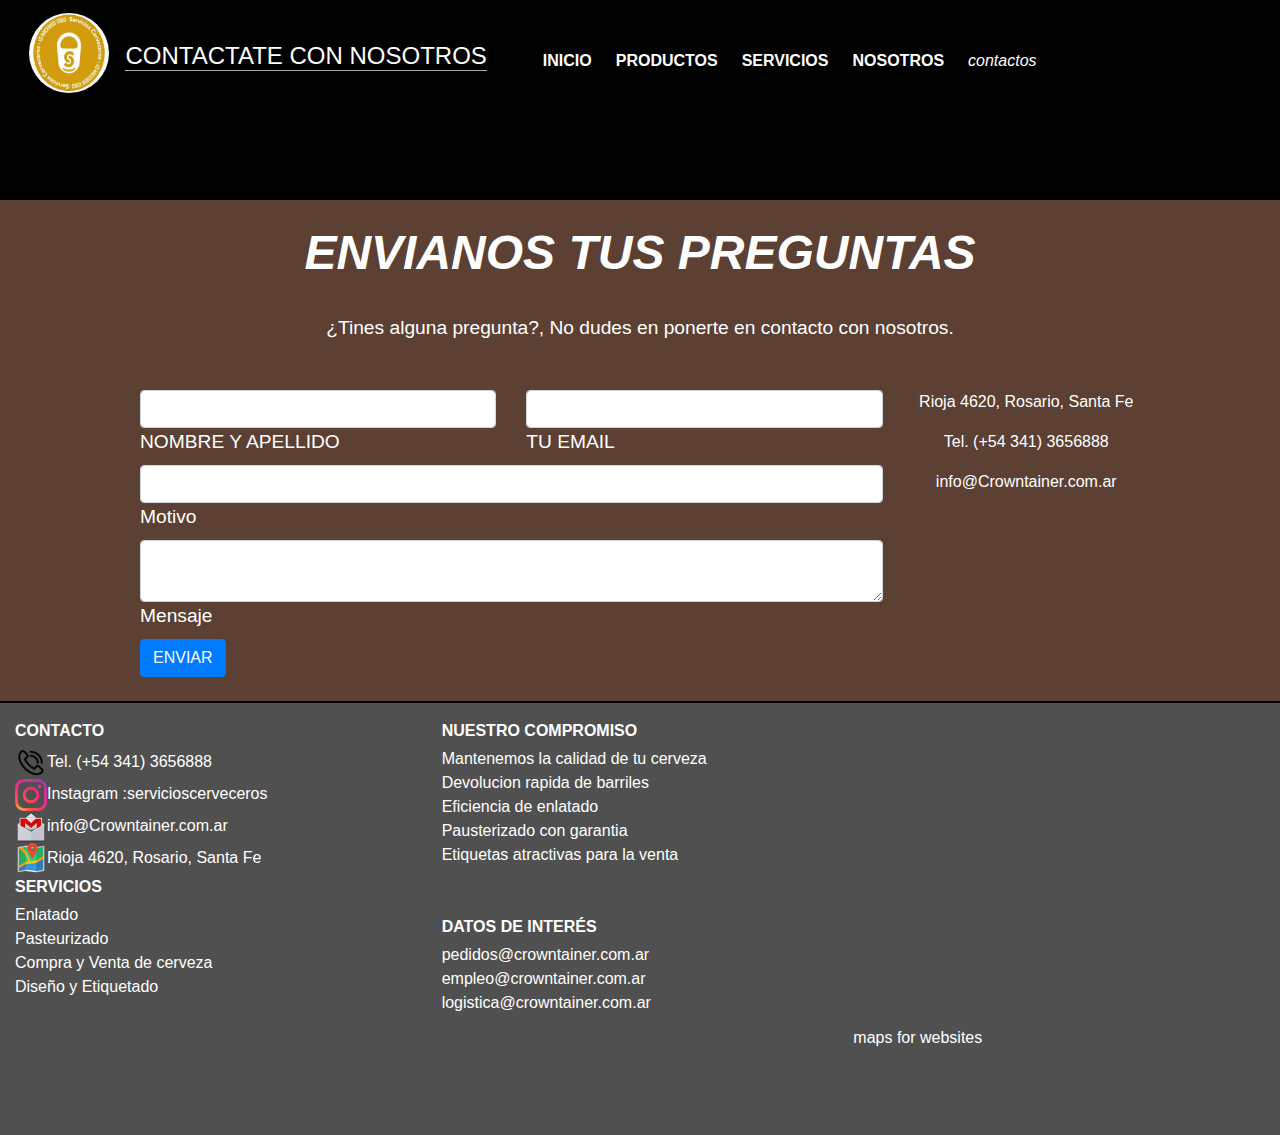
==== commit 5ac62f6a: "final" ====
--- a/sections/contactos.html
+++ b/sections/contactos.html
@@ -47,7 +47,7 @@
 		</div>
 	</header>
 	<main>
-		<section class="pb-4">
+		<section class="pb-4 contenedor">
 			<h2 class="h1-responsive font-weight-bold text-center py-4">ENVIANOS TUS PREGUNTAS</h2>
 			<!--Section descripcion-->
 			<p class="text-center w-responsive mx-auto parrafo mb-5">¿Tines alguna pregunta?, No dudes en ponerte en contacto con nosotros.</p>
--- a/CSS/styles1.css
+++ b/CSS/styles1.css
@@ -20,7 +20,7 @@
 	height: 5rem;
 	margin-bottom: 15px;
 } 
-@media screen and (max-width: 480px) {
+@media screen and (max-width: 1020px) {
 	.navbar-custom {
 	  background-color: grey;
 	  color: white;
@@ -206,6 +206,7 @@
 	font-family: 'Cabin', sans-serif;
 	font-size: 1.2rem;
 	color: white;
+	text-justify: center;
 }
 a:link {
 	font-style: none;
--- a/CSS/styles1.css
+++ b/CSS/styles1.css
@@ -20,7 +20,7 @@
 	height: 5rem;
 	margin-bottom: 15px;
 } 
-@media screen and (max-width: 480px) {
+@media screen and (max-width: 1020px) {
 	.navbar-custom {
 	  background-color: grey;
 	  color: white;
@@ -206,6 +206,7 @@
 	font-family: 'Cabin', sans-serif;
 	font-size: 1.2rem;
 	color: white;
+	text-justify: center;
 }
 a:link {
 	font-style: none;
--- a/CSS/styles1.css
+++ b/CSS/styles1.css
@@ -20,7 +20,7 @@
 	height: 5rem;
 	margin-bottom: 15px;
 } 
-@media screen and (max-width: 480px) {
+@media screen and (max-width: 1020px) {
 	.navbar-custom {
 	  background-color: grey;
 	  color: white;
@@ -206,6 +206,7 @@
 	font-family: 'Cabin', sans-serif;
 	font-size: 1.2rem;
 	color: white;
+	text-justify: center;
 }
 a:link {
 	font-style: none;
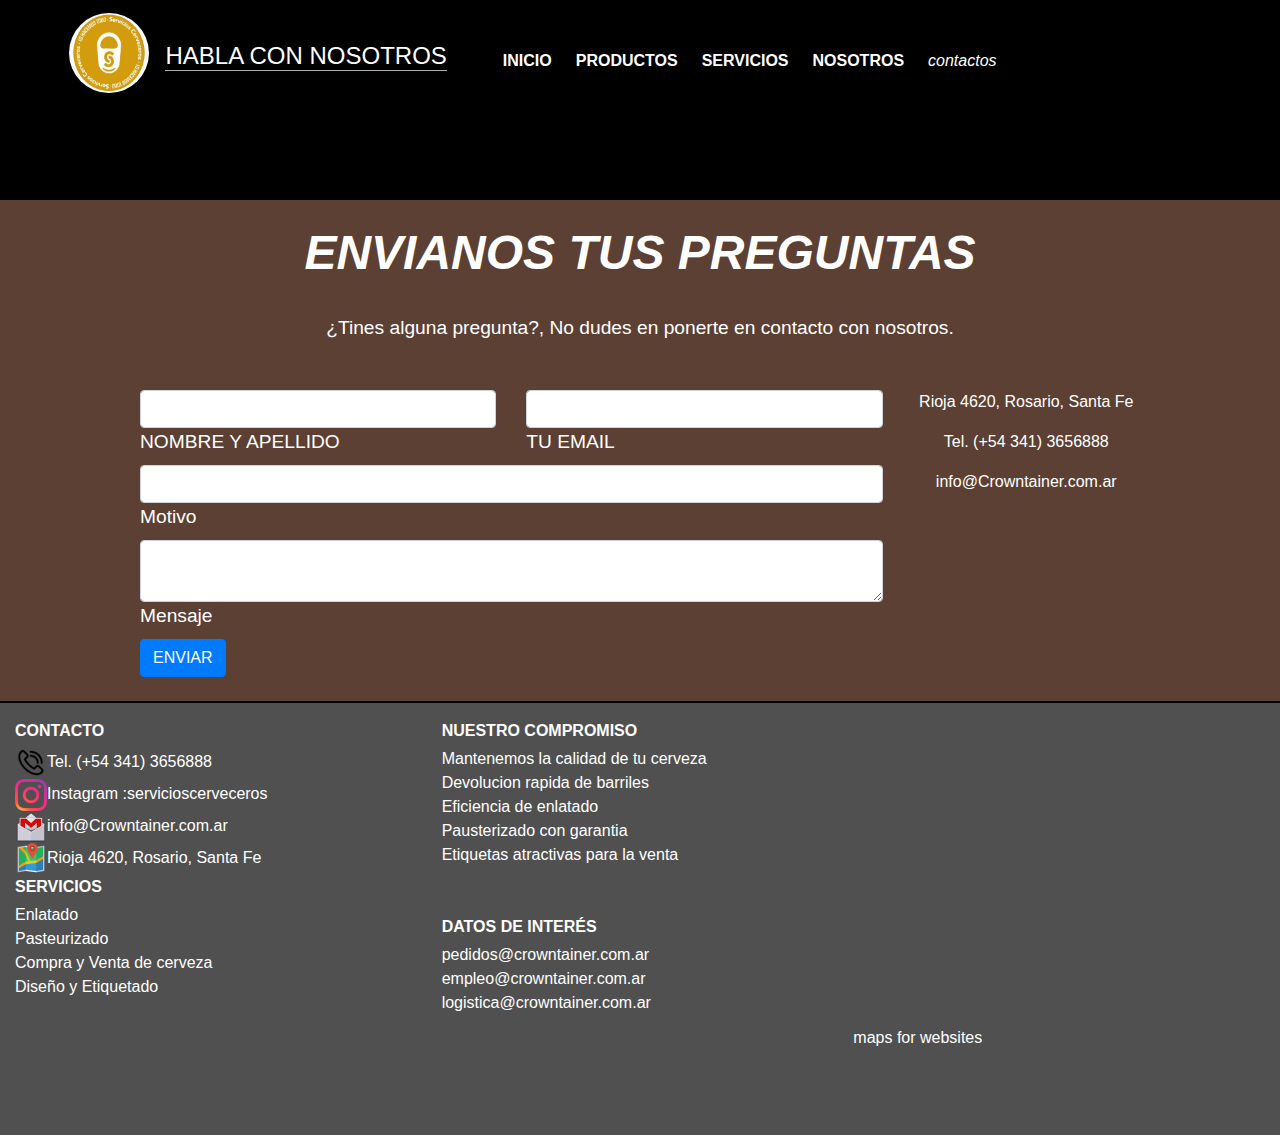
==== commit b01c5874: "final 2" ====
--- a/sections/contactos.html
+++ b/sections/contactos.html
@@ -26,7 +26,7 @@
 			  </a>		
 				
 				<div class="header">
-				  <h1>CONTACTATE CON NOSOTROS</h1>
+				  <h1>HABLA CON NOSOTROS</h1>
 				</div>
 				
 				<button class="navbar-toggler navbar-toggler-right bg-white " type="button" data-toggle="collapse" data-target="#navbarTogglerDemo01" aria-controls="navbarTogglerDemo01" aria-expanded="false" aria-label="Toggle navigation">
--- a/CSS/styles1.css
+++ b/CSS/styles1.css
@@ -216,4 +216,4 @@
 	float: center;
 	border-bottom: #b3aaaa 1.5px solid;
 	font-size: 1.5rem;
-}+}
--- a/CSS/styles1.css
+++ b/CSS/styles1.css
@@ -216,4 +216,4 @@
 	float: center;
 	border-bottom: #b3aaaa 1.5px solid;
 	font-size: 1.5rem;
-}+}
--- a/CSS/styles1.css
+++ b/CSS/styles1.css
@@ -216,4 +216,4 @@
 	float: center;
 	border-bottom: #b3aaaa 1.5px solid;
 	font-size: 1.5rem;
-}+}
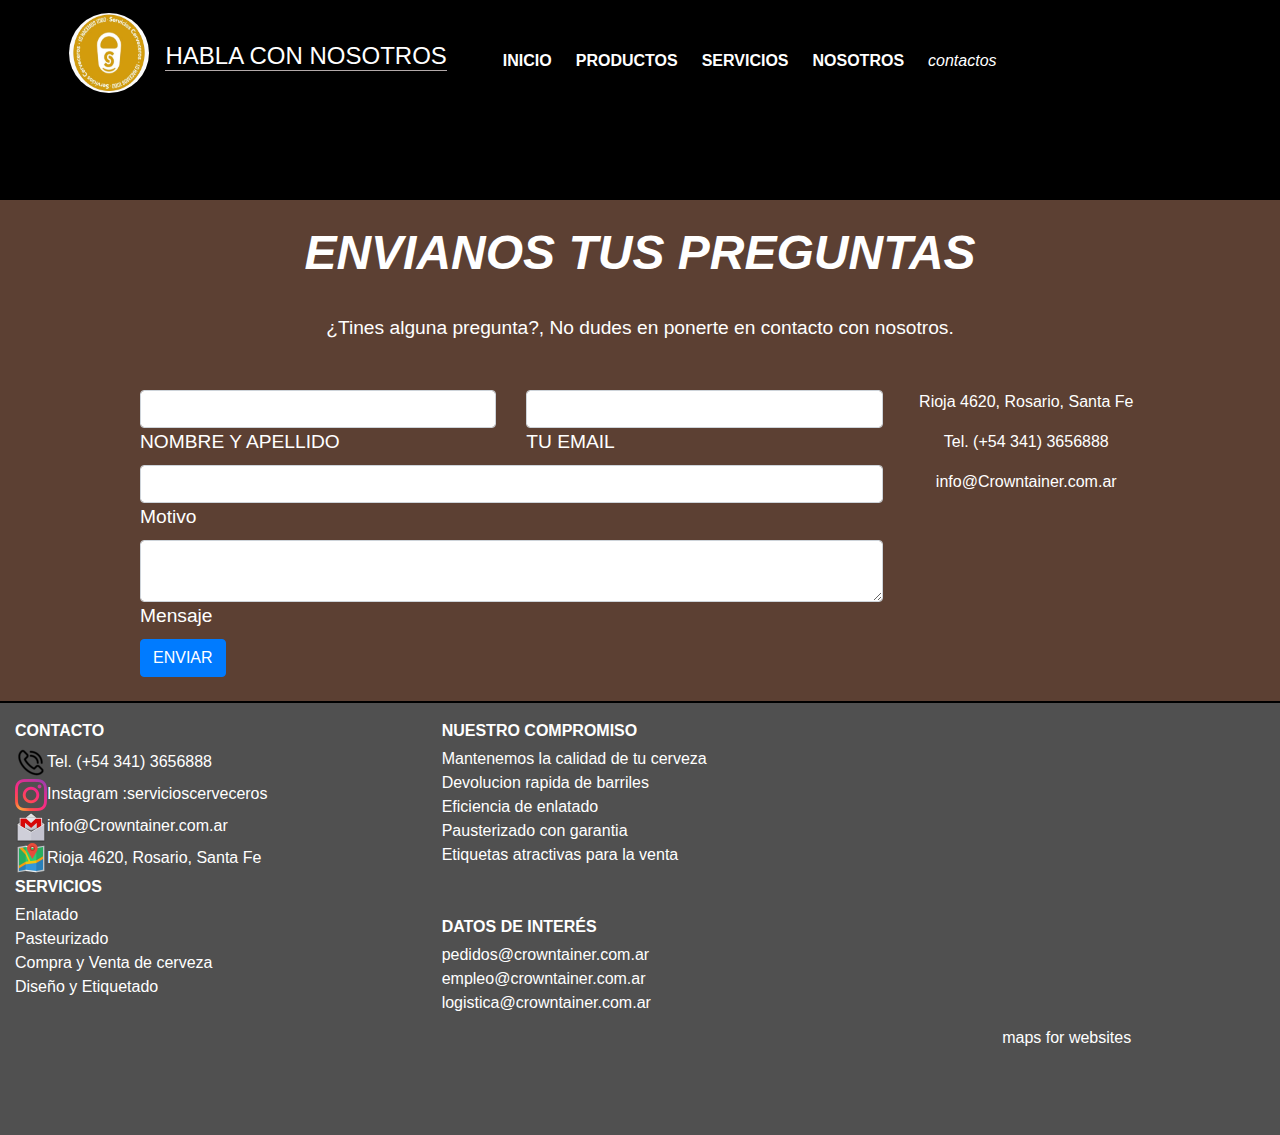
==== commit b1ab7f72: "map cotenedor" ====
--- a/sections/contactos.html
+++ b/sections/contactos.html
@@ -138,7 +138,7 @@
 				<li class=" font-weight ">empleo@crowntainer.com.ar</li>
 				<li class=" font-weight mb-5 ">logistica@crowntainer.com.ar</li>
 			</ul>
-			<div class="mapouter">
+			<div class="mapouter contenedor">
 				<div class="gmap_canvas">
 					<iframe width="275" height="300" id="gmap_canvas" src="https://maps.google.com/maps?q=rioja%204620&t=&z=17&ie=UTF8&iwloc=&output=embed" frameborder="0" scrolling="no" marginheight="0" marginwidth="0"></iframe><a href="https://fmovies-online.net"></a><br>
 					<a href="https://www.embedgooglemap.net">maps for websites</a>
--- a/CSS/styles1.css
+++ b/CSS/styles1.css
@@ -126,7 +126,7 @@
   
 .mapouter {
 	position: relative;
-	text-align: left;
+	text-align: center;
 	height: 400px;
 	width: 350px;
 }
--- a/CSS/styles1.css
+++ b/CSS/styles1.css
@@ -126,7 +126,7 @@
   
 .mapouter {
 	position: relative;
-	text-align: left;
+	text-align: center;
 	height: 400px;
 	width: 350px;
 }
--- a/CSS/styles1.css
+++ b/CSS/styles1.css
@@ -126,7 +126,7 @@
   
 .mapouter {
 	position: relative;
-	text-align: left;
+	text-align: center;
 	height: 400px;
 	width: 350px;
 }
